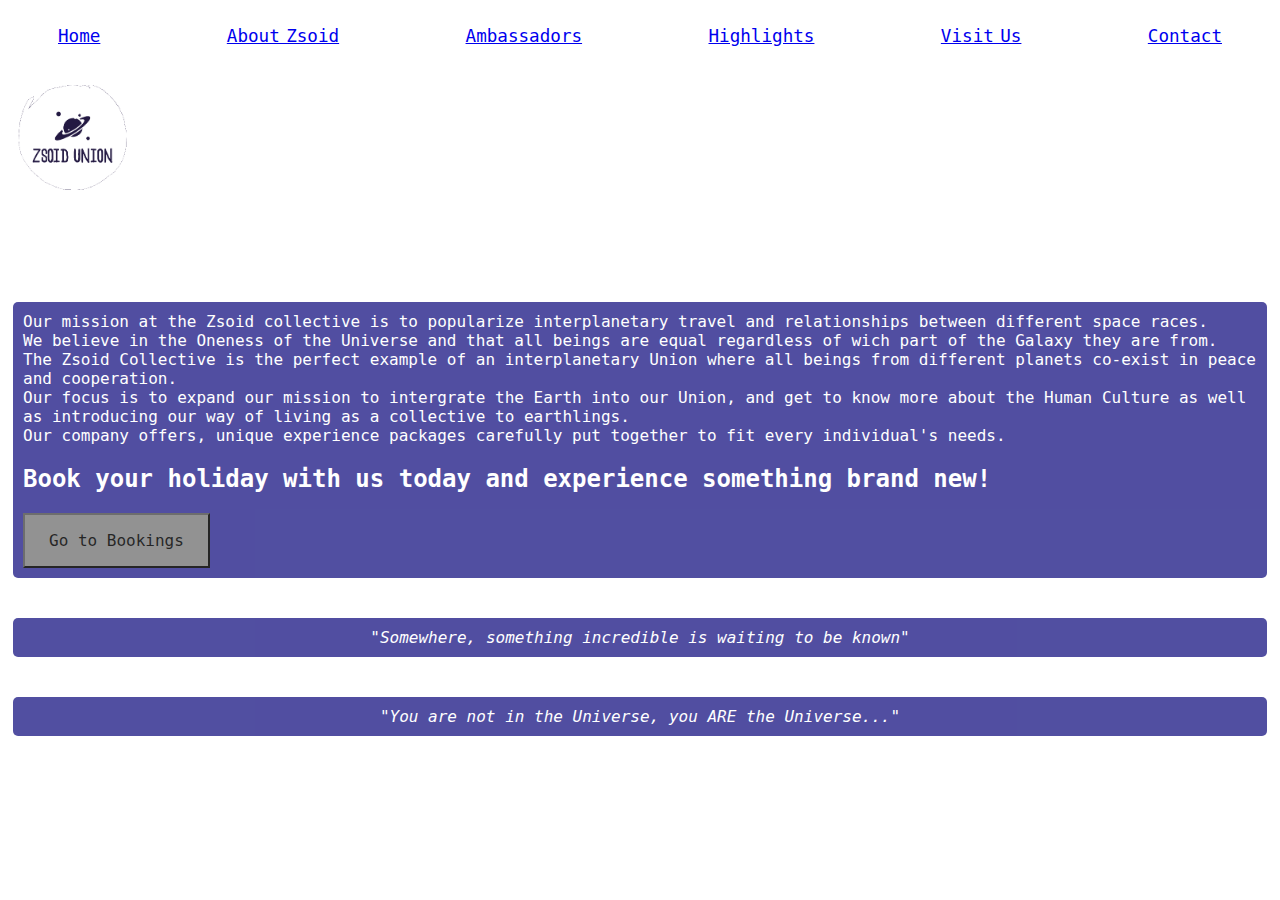
==== about.html @ 1b882f9f "fixed link" ====
<!DOCTYPE html>
<html lang="en">

<head>
  <meta charset="UTF-8" />
  <meta name="viewport" content="width=device-width, initial-scale=1.0" />




  <title>About Zsoid Collective</title>
  <link rel="stylesheet" href="styles.css" />

  <style>
    @import url('./styles.css');
  </style>

<body>
  <!-- Responsive menu -->
  <div id="sidebarMenu">
    <div class="sidebarMenu-contents">
      <ul class="navbar-menu">
        <li><a href="index.html">Home</a></li>
        <li><a href="about.html">About Zsoid</a></li>
        <li><a href="ambassadors.html">Ambassadors</a></li>
        <li><a href="highlights.html">Highlights</a></li>
        <li><a href="book.html">Visit Us</a></li>
        <li><a href="contactUs.html">Contact</a></li>
      </ul>
    </div>
  </div>
  <!-- Header desktop screen section -->
  <header>
    <a href="index.html"><img class="navbar-logo" src="./assets/Logo2.png" alt="Zsion Union Logo"></a>
    <nav>
      <ul class="navbar-menu" id="spaceLinks">
        <li><a class="menuLink" href="#">Home</a></li>
        <li><a class="menuLink" href="about.html">About Zsoid</a></li>
        <li><a class="menuLink" href="ambassadors.html">Ambassadors</a></li>
        <li><a class="menuLink" href="highlights.html"> Highlights</a></li>
        <li><a class="menuLink" href="book.html">Visit us</a></li>
        <li><a class="menuLink" href="contactUs.html">Contact</a></li>
      </ul>
      <div id="toggle-button" onclick="buttonToggle(this)">
        <div class="line1"></div>
        <div class="line2"></div>
        <div class="line3"></div>
      </div>
    </nav>
  </header>

  <h1>
    About Us
  </h1>

  <div class="bloc-container">
    <div class="bloc"> Our mission at the Zsoid collective is to popularize interplanetary travel and relationships between different space races.<br> We believe in the Oneness of the Universe and that all beings are equal regardless of wich part of
      the Galaxy they are from. <br>The Zsoid Collective is the perfect example of an interplanetary Union where all beings from
      different planets co-exist in peace and cooperation.<br>Our focus is to expand our mission to intergrate the Earth into
      our Union, and get to know more about the Human Culture as well as introducing our way of living as a collective to earthlings.<br>
      Our company offers, unique experience packages carefully put together to fit every individual's needs.
      <h2> Book your holiday with us today and experience something brand new!</h2>


      <a href="book.html"> <button class="button" id="bookings">Go to Bookings </button> </a>






    </div>
    <div class="bloc2"> "Somewhere, something incredible is waiting to be known"</div>
    <div class="bloc3" font="Brush Script MT"> "You are not in the Universe, you ARE the Universe..."</div>
  </div>
</body>

</html>
---- styles.css ----
body {
  font-family: 'Space Mono', monospace;
  background-image: url("https://images.pexels.com/photos/3279307/pexels-photo-3279307.jpeg?auto=compress&cs=tinysrgb&dpr=3&h=750&w=1260");
  color: white;
}

header{
  height: 130px;
  display: flex;
  justify-content: space-between;
  margin-top: 20px;
  padding: 5px;
}

nav{
  display: flex;
  justify-content: space-between;
  color: white;
}

header a{
  text-decoration: none;
  color:white;
}

.navbar-menu{
  display: flex;
  flex-wrap: wrap;
  justify-content: space-between;
  align-items: center;
  margin-right: 40px;
}

.navbar-menu li{
  color: white;
  list-style: none;
  padding: 10px;
  word-spacing: -4.2px;
  font-size: 1.1rem;
}

.navbar-logo{
  width: auto;
  height: 7rem;
}

.hamburger-icon{
  display: none;
}
/* Text-grids */
.button {
  background-color: grey;
  border: solid-black;
  padding: 1em 1.5em;
  font-family: 'Space Mono', monospace;
  font-size: 1em;
}

.bloc-container {
  display: grid;
  grid-template-columns: repeat(autofit, minmax(240px, 800px));
  grid-gap: 30px;
}

.bloc {
  margin-top: 100px;
  margin-bottom: 100px;
  background-color: #333091;
  opacity: 0.85;
  border-radius: 5px;
  margin: 5px;
  padding: 10px;
  animation-name:slideIn;
  animation-duration: 1s;
  animation-iteration-count:1;

}


@keyframes slideIn {
  0% {
    transform: translate(2000px,0px);
  }
  50% {
    transform: translate(2000px, 0px);
  }
  100% {
    transform: translate(0px, 0px);
  }
}

.bloc:hover {
  transform: scale(1.02);
}

.bloc2 {
  text-align: center;
  margin-top: 100px;
  margin-bottom: 100px;
  background-color: #333091;
  opacity: 0.85;
  border-radius: 5px;
  margin: 5px;
  padding: 10px;
  font-style: italic;
  animation-name:slideIn;
  animation-duration: 2s;
  animation-iteration-count:1;
}

.bloc2:hover {
  transform: scale(1.02);
}

.bloc3 {
  text-align: center;
  margin-top: 100px;
  margin-bottom: 100px;
  background-color: #333091;
  opacity: 0.85;
  border-radius: 5px;
  margin: 5px;
  padding: 10px;
  font-style: italic;
  animation-name:slideIn;
  animation-duration: 3s;
  animation-iteration-count:1;
}

.bloc3:hover {
  transform: scale(1.02);
}

/* --- Intro section ---*/
.intro {
  text-align: center;
  border-radius: 5px;
  padding: 10px;
}

/*---Ambassadors---*/
.button {
  align-items: center;
  background-color: grey;
  border: solid-black;
  padding: 1em 1.5em;
  font-family: 'Space Mono', monospace;
  font-size: 1em;
}


.grid-container {
  align-items: center;
  display: grid;

}
@media screen and (min-width: 600px) {
  .grid-container {
    justify-content: center;
    margin-top: 60px;
    grid-template-columns: repeat(3,500px);
    grid-gap: 150 px;

  }
}
.SecretaryGeneral {
  margin-top: 100px;
  margin-bottom: 100px;
  border-radius: 5px;
  margin: 5px;
  padding: 10px;
  height: 480px;
  width: 370px;
  height: 470px;
  animation-name:slideIn;
  animation-duration: 1s;
  animation-iteration-count:1;

}

@keyframes slideIn {
  0% {
    transform: translate(2000px,0px);
  }
  50% {
    transform: translate(2000px, 0px);
  }
  100% {
    transform: translate(0px, 0px);
  }
}


.SecretaryGeneral:hover {
  transform: scale(1.05);
}

.SecretarOFA {
  align-items: center;
  margin-top: 100px;
  margin-bottom: 100px;
  border-radius: 5px;
  margin: 5px;
  padding: 10px;
  width: 370px;
  height: 470px;
  animation-name:slideIn;
  animation-duration: 2s;
  animation-iteration-count:1;
}

.SecretarOFA:hover {
  transform: scale(1.05);
}

.SecretaryOPT {
  margin-top: 100px;
  margin-bottom: 100px;
  border-radius: 5px;
  margin: 5px;
  padding: 10px;
  width: 370px;
  height:470px;
  animation-name:slideIn;
  animation-duration: 3s;
  animation-iteration-count:1;
}

.SecretaryOPT:hover {
  transform: scale(1.05);
}

.text{
  text-align: center;
  margin-top: 200px;
  margin-bottom: 00px;
  border-radius: 5px;
  text-decoration-color: white;
  background-color: #333091;
  opacity: 0.70;
  font-style: italic;
  animation-name:slideIn;
  animation-duration: 3s;
  animation-iteration-count:1;

}
}
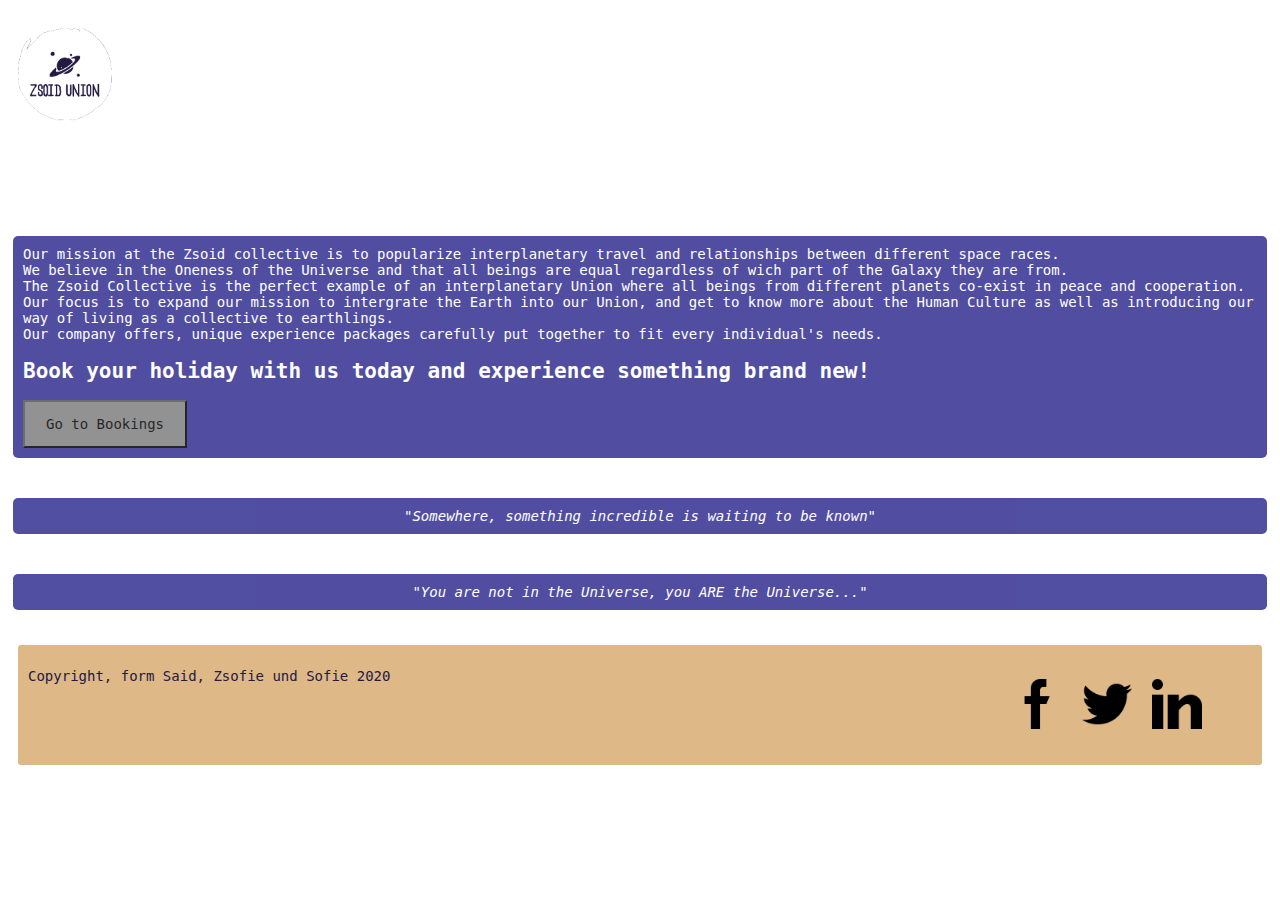
==== commit 73b357c7: "added footer to rest of pages" ====
--- a/about.html
+++ b/about.html
@@ -73,6 +73,22 @@
     <div class="bloc2"> "Somewhere, something incredible is waiting to be known"</div>
     <div class="bloc3" font="Brush Script MT"> "You are not in the Universe, you ARE the Universe..."</div>
   </div>
+
+
+  <!-- Footer section -->
+  <footer class="main-footer">
+    <div class="container">
+      <div class="row">
+        <p class="copyright">Copyright, form Said, Zsofie und Sofie 2020</p>
+          <ul class="social-links">
+            <li><a href="https://facebook.com"><img class="social-icon" src="assets/facebook.png"></a></li>
+            <li><a href="https://twitter.com"><img class="social-icon" src="assets/twitter.png"></a></li>
+            <li><a href="https://linkin.com"><img class="social-icon" src="assets/linkIn.png"></a></li>
+          </ul>
+      </div>
+    </div>
+  </footer>
+  
 </body>
 
 </html>
--- a/styles.css
+++ b/styles.css
@@ -1,12 +1,10 @@
-
-
 body {
   font-family: 'Space Mono', monospace;
   background-image: url("https://images.pexels.com/photos/3279307/pexels-photo-3279307.jpeg?auto=compress&cs=tinysrgb&dpr=3&h=750&w=1260");
   color: white;
 }
 
-header{
+header {
   height: 130px;
   display: flex;
   justify-content: space-between;
@@ -14,18 +12,18 @@
   padding: 5px;
 }
 
-nav{
+nav {
   display: flex;
   justify-content: space-between;
   color: white;
 }
 
-header a{
+header a {
   text-decoration: none;
-  color:white;
-}
-
-.navbar-menu{
+  color: white;
+}
+
+.navbar-menu {
   display: flex;
   flex-wrap: wrap;
   justify-content: space-between;
@@ -33,7 +31,7 @@
   margin-right: 40px;
 }
 
-.navbar-menu li{
+.navbar-menu li {
   color: white;
   list-style: none;
   padding: 10px;
@@ -41,14 +39,15 @@
   font-size: 1.1rem;
 }
 
-.navbar-logo{
+.navbar-logo {
   width: auto;
   height: 7rem;
 }
 
-.hamburger-icon{
+.hamburger-icon {
   display: none;
 }
+
 /* Text-grids */
 .button {
   background-color: grey;
@@ -72,20 +71,20 @@
   border-radius: 5px;
   margin: 5px;
   padding: 10px;
-  animation-name:slideIn;
+  animation-name: slideIn;
   animation-duration: 1s;
-  animation-iteration-count:1;
-
-}
-
+  animation-iteration-count: 1;
+}
 
 @keyframes slideIn {
   0% {
-    transform: translate(2000px,0px);
-  }
+    transform: translate(2000px, 0px);
+  }
+
   50% {
     transform: translate(2000px, 0px);
   }
+
   100% {
     transform: translate(0px, 0px);
   }
@@ -105,9 +104,9 @@
   margin: 5px;
   padding: 10px;
   font-style: italic;
-  animation-name:slideIn;
+  animation-name: slideIn;
   animation-duration: 2s;
-  animation-iteration-count:1;
+  animation-iteration-count: 1;
 }
 
 .bloc2:hover {
@@ -124,9 +123,9 @@
   margin: 5px;
   padding: 10px;
   font-style: italic;
-  animation-name:slideIn;
+  animation-name: slideIn;
   animation-duration: 3s;
-  animation-iteration-count:1;
+  animation-iteration-count: 1;
 }
 
 .bloc3:hover {
@@ -150,21 +149,20 @@
   font-size: 1em;
 }
 
-
 .grid-container {
   align-items: center;
   display: grid;
-
-}
+}
+
 @media screen and (min-width: 600px) {
   .grid-container {
     justify-content: center;
     margin-top: 60px;
-    grid-template-columns: repeat(3,500px);
+    grid-template-columns: repeat(3, 500px);
     grid-gap: 150 px;
-
-  }
-}
+  }
+}
+
 .SecretaryGeneral {
   margin-top: 100px;
   margin-bottom: 100px;
@@ -174,24 +172,24 @@
   height: 480px;
   width: 370px;
   height: 470px;
-  animation-name:slideIn;
+  animation-name: slideIn;
   animation-duration: 1s;
-  animation-iteration-count:1;
-
+  animation-iteration-count: 1;
 }
 
 @keyframes slideIn {
   0% {
-    transform: translate(2000px,0px);
-  }
+    transform: translate(2000px, 0px);
+  }
+
   50% {
     transform: translate(2000px, 0px);
   }
+
   100% {
     transform: translate(0px, 0px);
   }
 }
-
 
 .SecretaryGeneral:hover {
   transform: scale(1.05);
@@ -206,9 +204,9 @@
   padding: 10px;
   width: 370px;
   height: 470px;
-  animation-name:slideIn;
+  animation-name: slideIn;
   animation-duration: 2s;
-  animation-iteration-count:1;
+  animation-iteration-count: 1;
 }
 
 .SecretarOFA:hover {
@@ -222,28 +220,500 @@
   margin: 5px;
   padding: 10px;
   width: 370px;
-  height:470px;
-  animation-name:slideIn;
+  height: 470px;
+  animation-name: slideIn;
   animation-duration: 3s;
-  animation-iteration-count:1;
+  animation-iteration-count: 1;
 }
 
 .SecretaryOPT:hover {
   transform: scale(1.05);
 }
 
-.text{
+.text {
   text-align: center;
-  margin-top: 200px;
+  margin-top: 300px;
   margin-bottom: 00px;
   border-radius: 5px;
   text-decoration-color: white;
   background-color: #333091;
   opacity: 0.70;
   font-style: italic;
-  animation-name:slideIn;
+  animation-name: slideIn;
   animation-duration: 3s;
-  animation-iteration-count:1;
-
-}
-}
+  animation-iteration-count: 1;
+}
+
+/* SOFIA CSS */
+:root {
+  --darkPurple: #231942;
+  --purple: #333091;
+  --green: #3cd070;
+  --gray: #9a9696;
+  font-size: 14px;
+}
+
+/* new responsive menu */
+#sidebarMenu {
+  right: 0;
+  top: 0;
+  height: 100vh;
+  z-index: 1;
+  background-color: var(--purple);
+  position: fixed;
+  display: none;
+}
+
+.sidebarMenu-contents {
+  position: relative;
+  padding: 10px 20px;
+}
+
+#sidebarMenu .navbar-menu {
+  flex-wrap: wrap;
+  padding-left: 0;
+  min-width: 161px;
+  flex-direction: column;
+}
+
+.sidebarMenu-contents .navbar-menu li a {
+  padding: 8px 10px;
+  color: white;
+  text-decoration: none;
+}
+
+.sidebarMenu-contents .navbar-menu li:hover {
+  background-color: #5d5d5d;
+}
+
+.sidebarMenu-open {
+  display: block !important;
+}
+
+#toggle-button {
+  background-color: white;
+  cursor: pointer;
+  display: inline-block;
+  height: fit-content;
+  padding: 6px;
+  visibility: hidden;
+  position: absolute;
+  right: 7px;
+  z-index: 2;
+}
+
+#toggle-button div {
+  width: 40px;
+  height: 5px;
+  background-color: gray;
+  margin: 6px 0px;
+}
+
+.toggle-button-change .line1 {
+  -webkit-transform: rotate(-45deg) translate(-9px, 6px);
+  transform: rotate(-45deg) translate(-9px, 6px);
+}
+
+.toggle-button-change .line2 {
+  opacity: 0;
+}
+
+.toggle-button-change .line3 {
+  -webkit-transform: rotate(45deg) translate(-8px, -8px);
+  transform: rotate(45deg) translate(-8px, -8px);
+}
+
+@media only screen and (max-width: 768px) {
+  #toggle-button {
+    visibility: visible;
+  }
+
+  #toggle-button div {
+    transition: 0.4s;
+  }
+
+  header .navbar-menu {
+    display: none;
+  }
+}
+
+/* (SAID CODE) NAV BAR RESPONSIVE */
+/* ---> HEADER ENDS <--- */
+/* ---> MAIN SECTION STARTS<--- */
+.main-content {
+  display: flex;
+  height: auto;
+  width: 100%;
+  margin: 1.2rem;
+}
+
+/* ---> FORM Section STARTS<--- */
+.booking-form {
+  display: flex;
+  flex-wrap: wrap;
+  background-color: var(--purple);
+  opacity: 0.85;
+  border-radius: 5px;
+  width: 100%;
+  height: auto;
+  padding: 1.2rem;
+}
+
+.form-container {
+  display: grid;
+  grid-template-columns: repeat(4, 2fr);
+  grid-gap: 10px;
+  width: 100%;
+  font-size: 1.25rem;
+}
+
+.form-control {
+  padding: 10px;
+  border-radius: 5px;
+  width: auto;
+  font-size: 1.1rem;
+}
+
+.form-label {
+  text-align: left;
+}
+
+.form-label-options {
+  grid-column-start: 1;
+  grid-column-end: 3;
+}
+
+.spaceCheck-btn {
+  background-color: var(--green);
+  padding: 10px 20px;
+  border-radius: 5px;
+  font-family: inherit;
+  font-size: 1em;
+  margin-top: 1rem;
+}
+
+/* ---> FORM Section ENDS<--- */
+/* ---> BOOK YOUR VACATION Section STARTS<--- */
+.vacation-container {
+  display: grid;
+  grid-template-columns: repeat(3, 33%);
+  margin: 15px 0;
+  grid-gap: 10px;
+}
+
+.trip-options {
+  background-color: var(--darkPurple);
+  opacity: 0.85;
+  border-radius: 5px;
+  padding: 15px;
+  height: auto;
+}
+
+.space-img {
+  display: block;
+  height: 450px;
+  width: 100%;
+  border-radius: 5px;
+  overflow: hidden;
+}
+
+.inner-book {
+  padding: 0;
+  border: 2px solid white;
+  text-align: center;
+}
+
+/* ---> EXPERIENCES Section ENDS<--- */
+/* ---> Planetary Highlights page <--- */
+.intro-text {
+  display: block;
+  width: 95%;
+  height: 140px;
+  text-align: center;
+  font-size: 1.2rem;
+  margin: 5px 30px;
+  border: 2px solid white;
+}
+
+.highlights {
+  display: grid;
+  width: 96%;
+  grid-template-columns: repeat(4, 25%);
+  grid-gap: 15px;
+  padding: 20px 30px;
+  margin-right: 30px;
+  box-sizing: border-box;
+}
+
+.options-box {
+  font-size: 1.2rem;
+  line-height: 1.6em;
+  height: 650px;
+  background-color: var(--purple);
+  opacity: 0.85;
+  padding: 0 0 10px;
+  border-radius: 5px;
+}
+
+.inner {
+  padding: 10px 20px;
+}
+
+.img-highlights {
+  display: block;
+  overflow: hidden;
+  width: 100%;
+  height: 230px;
+}
+
+.btn-cards {
+  /* Highlights-page button */
+  display: block;
+  background-color: var(--gray);
+  padding: 10px 10px;
+  border-radius: 5px;
+  font-family: inherit;
+  margin: 5px auto 0 auto;
+  font-size: 1.3rem;
+  width: 120px;
+  cursor: pointer;
+}
+
+/* FOOTER */
+footer {
+  padding: 15px;
+}
+
+.submit-btn {
+  /* CONTACT US BUTTON */
+  background-color: var(--gray);
+  padding: 10px 20px;
+  border-radius: 5px;
+  border-style: 10px solid;
+  font-family: inherit;
+  font-size: 1rem;
+}
+
+/* ---> MEDIA QUERIES BY PAGE AND SECTIONS <--- */
+/* MEDIA QUERIES NAVBAR */
+@media only screen and (max-width:770px) {
+  .hamburger-icon {
+    display: block;
+    border-radius: 4px;
+    position: absolute;
+    z-index: 1000;
+    /* always keep ham on top of everything */
+    top: 20px;
+    right: 20px;
+    width: 50px;
+    height: 50px;
+    border: none;
+    cursor: pointer;
+    background-color: #6b69ae;
+    background-image: url("https://ljc-dev.github.io/testing0/ham.svg");
+    background-size: 100%;
+  }
+
+  .showClose {
+    background-image: url("https://ljc-dev.github.io/testing0/ham-close.svg");
+  }
+
+  .navbar {
+    position: absolute;
+    top: 8px;
+    right: 0;
+    background-color: #231942;
+    width: 100%;
+    height: 480px;
+    opacity: 0.9;
+    overflow: hidden;
+    transform: translateY(-100%);
+  }
+
+  .showNav {
+    transform: translateY(0);
+  }
+
+  .navbar ul {
+    width: 100%;
+    height: 100%;
+    list-style: none;
+    display: flex;
+    flex-flow: column nowrap;
+    justify-content: space-evenly;
+    align-items: center;
+  }
+
+  .navbar-menu li {
+    list-style: none;
+    padding: 2px;
+    word-spacing: -4.2px;
+    margin-bottom: 10px;
+  }
+
+  .navbar ul li a {
+    color: white;
+    padding-bottom: 3px;
+    border-bottom: 1px solid white;
+    text-decoration: none;
+    font-size: 1.3rem;
+  }
+
+  .navbar ul li a:hover,
+  .navbar ul li a:focus {
+    border-bottom: 2px solid white;
+  }
+
+  /* other HEADER queries */
+  header {
+    display: flex;
+  }
+
+  .navbar-menu {
+    display: block;
+    align-items: flex-end;
+  }
+}
+
+/* END other HEADER queries */
+/* ---> END MEDIA QUERIES NAVBAR */
+/* MEDIA QUERIES HIGHLIGHTS-PAGE */
+@media only screen and (max-width:770px) {
+  .highlights-container {
+    display: block;
+  }
+
+  .intro-text {
+    font-size: 1.1rem;
+    text-align: center;
+    padding: 0 10px;
+  }
+
+  .highlights {
+    display: block;
+    width: auto;
+    justify-content: center;
+    margin-right: 0;
+  }
+
+  .options-box {
+    height: auto;
+    font-size: 1.2rem;
+    background-color: var(--purple);
+    opacity: 0.85;
+    padding: 0 0 10px;
+    border-radius: 5px;
+    margin-bottom: 10px;
+  }
+
+  .inner {
+    padding: 10px 20px;
+  }
+
+  .inner h3 {
+    text-align: center;
+    font-size: 1.3em;
+  }
+
+  .img-highlights {
+    display: block;
+    width: 100%;
+    height: 350px;
+  }
+
+  .btn-cards {
+    /* Highlights-page button */
+    display: block;
+    background-color: var(--gray);
+    padding: 10px 10px;
+    border-radius: 5px;
+    font-family: inherit;
+    margin: 1.2rem auto 0 auto;
+    font-size: 1.3rem;
+    width: 120px;
+    cursor: pointer;
+  }
+}
+
+/* END MEDIA QUERIES HIGHLIGHTS-PAGE */
+/* START --->BOOKING PAGE MEDIA QUERIES */
+@media only screen and (max-width:770px) {
+  .main-content {
+    display: block;
+    width: 100%;
+    height: auto;
+  }
+
+  .booking-form {
+    display: flex;
+    background-color: var(--purple);
+    opacity: 0.85;
+    border-radius: 5px;
+    margin: 5px;
+    padding: 10px;
+    height: auto;
+  }
+
+  .form-container {
+    display: flex;
+    flex-direction: column;
+    align-content: flex-start;
+    padding: 10px;
+  }
+
+  /* second part booking page */
+  .vacation-container {
+    display: flex;
+    flex-direction: column;
+    width: 100%;
+  }
+
+  .trip-options {
+    display: flex;
+    flex-direction: column;
+    justify-content: center;
+    width: 90%;
+  }
+}
+
+/* FOOTER */
+/* ---> SAID FOOTER STYLES <--- */
+
+.main-footer {
+	background-color:burlywood;
+  padding:10px;
+  margin: 30px 10px 0px 10px;
+  height: 100px;
+  border-radius: 3px;
+}
+
+.main-footer .copyright {
+	float: left;
+  margin-top:13px;
+  color: var(--darkPurple);
+}
+
+.main-footer .social-links {
+  margin-left:50px;
+  width: 50px;
+  margin-right: 200px;
+  float: right;
+	
+}
+.social-icon {
+  width: 50px;
+  height: 50px;
+}
+
+ul{
+  display: flex;
+}
+
+ul li{ 
+  columns: white;
+  list-style: none;
+  padding: 10px;
+  float: right;
+}
+
+/* ---> SAID FOOTER STYLES <--- */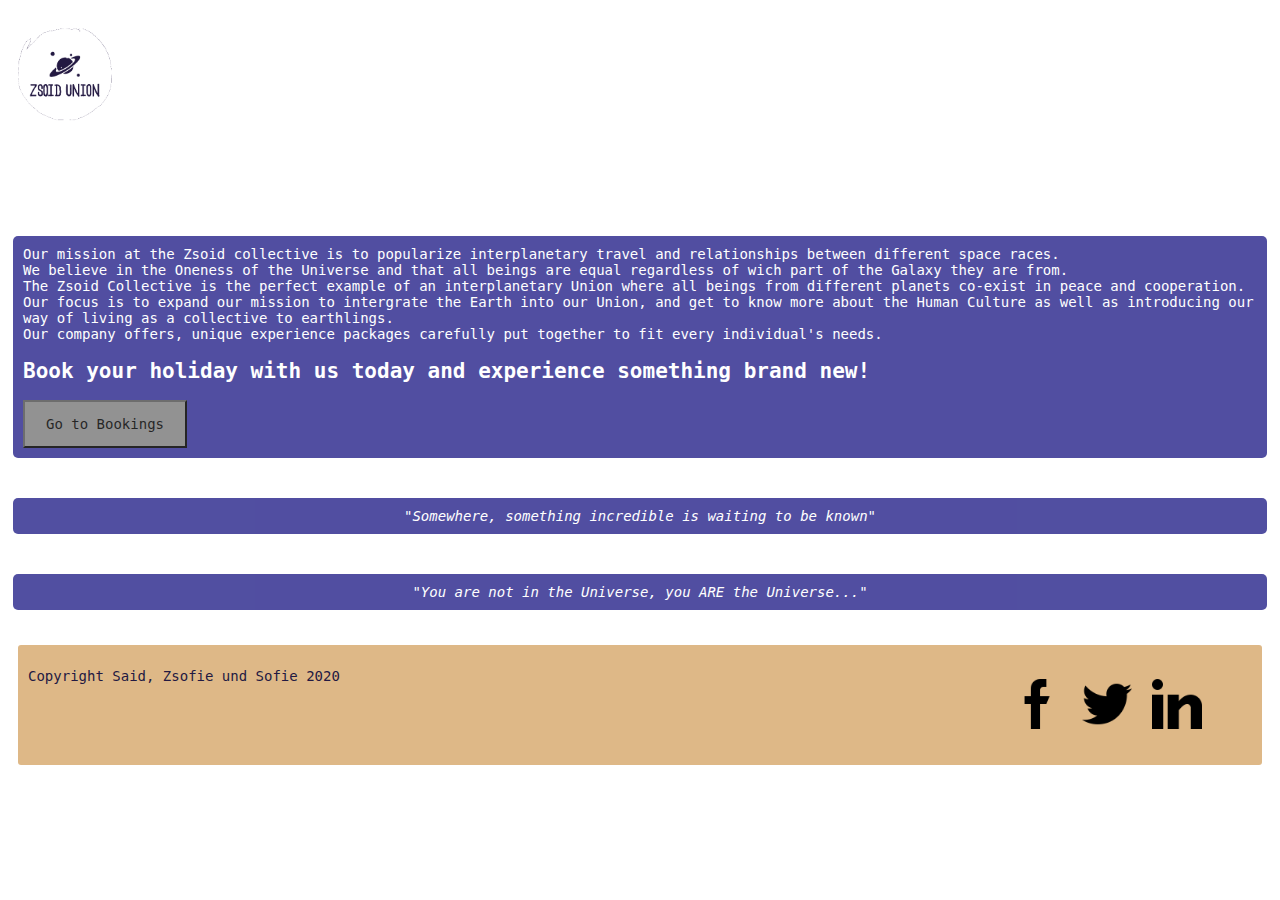
==== commit 708b8239: "links and typos" ====
--- a/about.html
+++ b/about.html
@@ -79,11 +79,11 @@
   <footer class="main-footer">
     <div class="container">
       <div class="row">
-        <p class="copyright">Copyright, form Said, Zsofie und Sofie 2020</p>
+        <p class="copyright">Copyright Said, Zsofie und Sofie 2020</p>
           <ul class="social-links">
             <li><a href="https://facebook.com"><img class="social-icon" src="assets/facebook.png"></a></li>
             <li><a href="https://twitter.com"><img class="social-icon" src="assets/twitter.png"></a></li>
-            <li><a href="https://linkin.com"><img class="social-icon" src="assets/linkIn.png"></a></li>
+            <li><a href="https://linkedin.com"><img class="social-icon" src="assets/linkIn.png"></a></li>
           </ul>
       </div>
     </div>
